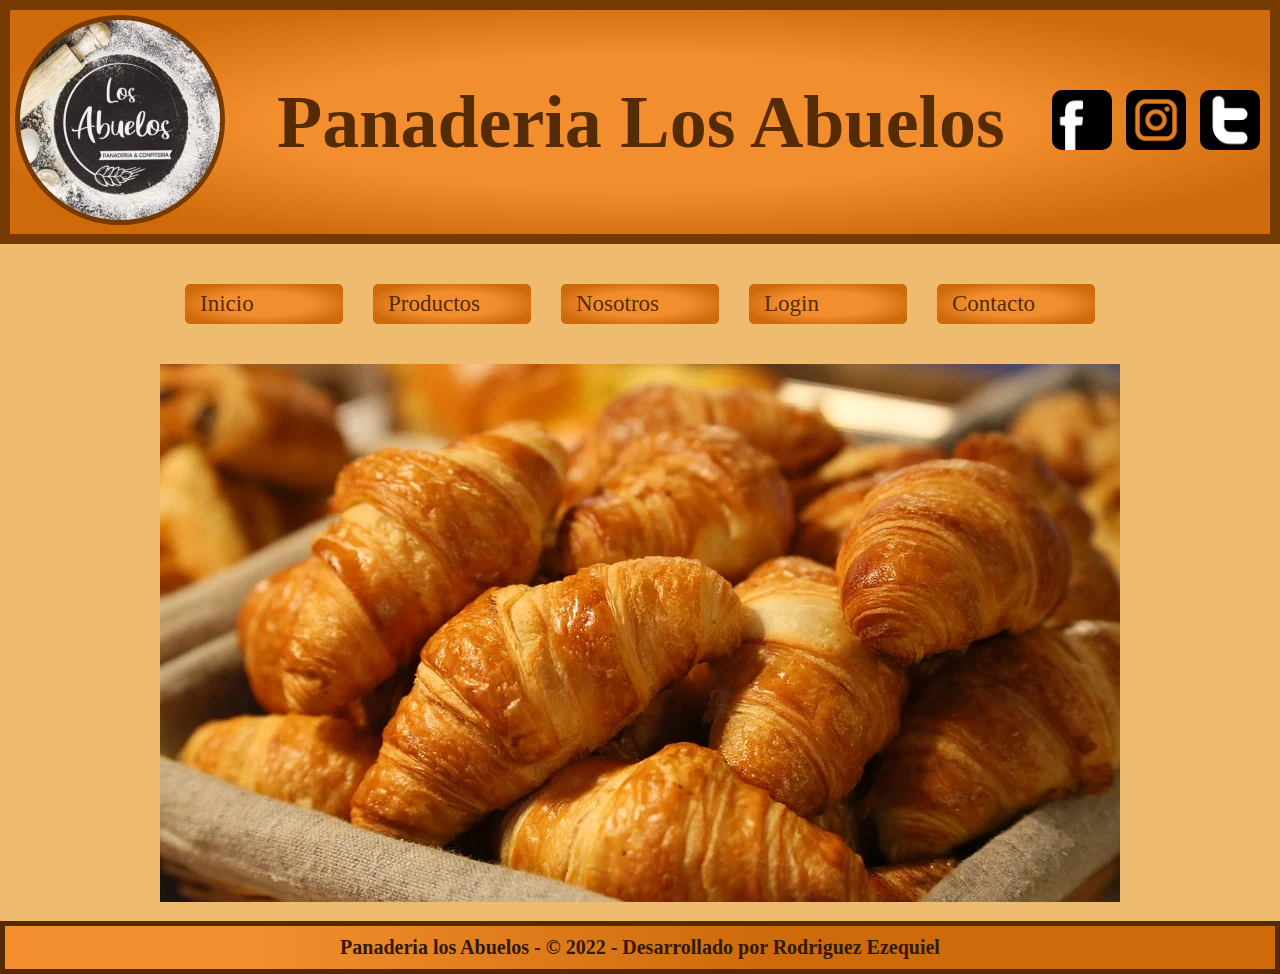
==== index.html @ d8bbf044 "Primer Commit" ====
<!DOCTYPE html>
<html lang="en">
<head>
    <meta charset="UTF-8">
    <meta http-equiv="X-UA-Compatible" content="IE=edge">
    <meta name="viewport" content="width=device-width, initial-scale=1.0">
    <link rel="stylesheet" href="./estilos.css">
    <title>Panaderia Los Abuelos</title>
</head>
<body>
    <header>
        <div class="textoAnimado">
            <img src="./imagenes/Icono.jpg" alt="Icono pantalla principal de Los Abuelos" class="icono">
        </div>
        <div class="titulo textoAnimado"><h1>Panaderia Los Abuelos</h1></div>
        <section class="iconosAnimados">
            <img src="./imagenes/Facebook.png" alt="Icono Facebook" class="redesSociales">
            <img src="./imagenes/Instagram.png" alt="Icono Instagram" class="redesSociales">
            <img src="./imagenes/Twitter.png" alt="Icono Twitter" class="redesSociales">
        </section>
    </header>
    <nav>
            <span><a href="./index.html" class="textomenu">Inicio</a></span>
            <span><a href="./paginas/productos.html" class="textomenu">Productos</a></span>
            <span><a href="./paginas/nosotros.html" class="textomenu">Nosotros</a></span>
            <span><a href="./paginas/login.html" class="textomenu">Login</a></span>
            <span><a href="./paginas/contacto.html" class="textomenu">Contacto</a></span>
    </nav>
    <aside></aside>
    <main >
        <img src="./imagenes/Home.jpg" alt="Imagen del Home" class="imgIndex" >
    </main>
    <footer class="textoMenu">
        Panaderia los Abuelos - &copy; 2022 - Desarrollado por Rodriguez Ezequiel
    </footer>
</body>
</html>
---- estilos.css ----
*{
    margin: 0;
    padding: 0;
}
body{
    background-color:rgb(238, 187, 111);
}
h2{
    color: rgb(117, 58, 2);
}

/******* MOBILE FIRST *******/

/*Smartphone*/

@media (max-width: 501px) {
  
    .datos{
        color: rgb(117, 58, 2);
    border: solid 20px rgb(197, 99, 6);
    border-radius: rgb(238, 187, 111);
    background-color: rgb(243, 142, 47);
    }
    
    /*Grid por areas*/
    #gridIndex{
        display: grid;
        grid-template-areas: /*1Columna y n filas */
        "Cabeza"
        "Menu"
        "Principal"
        "Pie";
        grid-template-columns: 100%;
        grid-template-rows: 1fr 5fr 10fr 30fr 30fr 30fr 30fr 30fr ;
        grid-row-gap: 150px;
    }
    #gridProducto{
        display: grid;
        grid-template-areas:
        /*3 columnas y 4 filas*/
        "Cabeza Cabeza Cabeza"/*Fila 1*/
        "Menu Menu Menu" /*Fila 2*/
        "productos productos productos"/*Fila 3*/
        "productos productos productos"
        "productos productos productos"
        "Pie Pie Pie"/*Fila 4*/
        ;
        grid-template-columns:100%;
        grid-template-rows: 1fr 1fr 1fr  ;
        /*Espacios*/
        grid-column-gap: 5px;
        grid-row-gap: 5px; 
    }
    
    header{
        grid-area: Cabeza;
        display:block;
        justify-content: space-between;
        align-items: center;
        border: 10px solid rgb(117, 58, 2);
        background-image: radial-gradient(rgb(243, 142, 47) 42%, rgb(207, 106, 10) 80%);
    }
    nav{
        margin-top: 10px;
        color:rgb(117, 58, 2);
        display:flex;
        justify-content:center;
        flex-direction:column;
        grid-area: Menu;
        font-size: 20px;
        font-family:Cambria, Cochin, Georgia, Times, 'Times New Roman', serif;
        text-align: center;


    }
    span{
        margin-top: 1px;
        padding: 7px 15px;
        width: 100vw;
        background-image: radial-gradient(rgb(243, 142, 47) 42%, rgb(207, 106, 10) 80%);
        border-radius: 5px;
    }
    span:hover{
        cursor: pointer;
        border:2px solid rgb(117, 58, 2) ;
    }
    article{
        background-image: linear-gradient(270deg, rgb(224, 130, 42) 40%, rgb(245, 160, 80) 80%);
        border-radius: 4px;
        margin: 5px;
        padding: 7px;
        text-align: center;
    }
    #productos{
        grid-area: productos;
        margin-top: 20px;
        margin-right: 200px;
        margin-left: 200px;
        margin-bottom: 20px;
        justify-content: center;
        align-content: center;
        background-color: rgb(230, 183, 97);
        border-radius: 5px;
        display: grid;
        grid-template-columns: repeat(3,15fr);
        grid-template-rows: repeat(3,7fr);
    }
    .articulo{
        width: 100px;
        margin: 10px;
        }
    .textomenu{
        text-decoration: none;
        font-family:Cambria, Cochin, Georgia, Times, 'Times New Roman', serif;
        color: rgb(85, 43, 4);
    }
  .imgIndex{
      width: 100vw;
      margin-top: 10px;
  }
    
    main{
        grid-area: Principal;
        text-align: center;
    }
    footer{
        margin-top: 15px;
        grid-area: Pie;
        padding: 10px;
        font-weight: bold;
        background-image: linear-gradient(270deg, rgb(207, 106, 10) 40%, rgb(243, 142, 47) 80%);
        text-align: center;
        font-size: 20px;
        border:5px solid rgb(85, 41, 1);
        color: rgb(49, 25, 2);
    }
    
    .icono{
        border-radius: 300px;
        width: 200px;
        height: 200px;
        border:  5px solid rgb(117, 58, 2);
        margin: 5px;
    }
    .imgNosotros{
    width: 90vw;
    border-radius: 30px;
    }
    .redesSociales{
        width: 60px;
        height: 60px;
        border-radius: 10px;
        margin-right: 10px;
    }
    .titulo{
        font-size: 37px;
        font-family:Cambria, Cochin, Georgia, Times, 'Times New Roman', serif;
        color: rgb(85, 43, 4);
    }
    .textoSecciones{
        margin-top: 10px;
        font-size: 45px;
        font-family:Cambria, Cochin, Georgia, Times, 'Times New Roman', serif;
        color: rgb(85, 43, 4);
        border: 5px solid rgb(117, 58, 2);
        border-radius: 10px;
        background-image: radial-gradient(rgb(243, 142, 47) 42%, rgb(207, 106, 10) 80%);
    
    }
    .estiloParrafo {
        font-family: "Franklin Gothic Medium", "Arial Narrow", Arial, sans-serif;
        font-size: 20px;
        font-style: italic;
        margin-top: 10px;
        padding: 30px;
        border: solid 2px rgb(0, 0, 0);
        border-radius: 10px;
        line-height: 40px;
        background-image: linear-gradient(270deg, rgb(207, 106, 10) 40%, rgb(243, 142, 47) 80%);
      }
.estiloFormulario {
        margin-top: 10px;
        text-align: center;
        font-family: Arial, Helvetica, sans-serif;
        font-size: 20px;
        font-style: italic;
        padding: 5px;
        border: solid 2px rgb(0, 0, 0);
        line-height: 40px;
        background-image: radial-gradient(rgb(243, 142, 47) 42%, rgb(207, 106, 10) 80%);
        border-radius: 5px;
      }
.botones{
        background-image: radial-gradient(rgb(243, 142, 47) 42%, rgb(207, 106, 10) 80%);
    }
.contactoImage{
        margin-top:10px ;
    }
.estiloContacto {
        padding: 30px;

        font-family: Arial, Helvetica, sans-serif;
        background-image: radial-gradient(rgb(243, 142, 47) 42%, rgb(207, 106, 10) 80%);
        border: solid 2px rgb(117, 58, 2);
        border-radius: 5px;
        color: rgb(56, 28, 2);
      }
      
.textoAnimado{
        animation-name: texto;
        animation-duration: 1s;
    }
    
    @keyframes texto{
        from/*Inicio*/{
            /*Estilos*/
            transform: translateX(1000px);
            opacity:0;
        }
    
        to/*Final*/{
            /*Estilos*/
            transform: translateX(0);
            opacity: 1;
        } 
    }
    .iconosAnimados{
        animation-name: iconos;
        animation-duration: 2s;
    }
    @keyframes iconos{
        from/*Inicio*/{
            /*Estilos*/
            transform: translateX(1000px);
            opacity:0;
        }
    
        to/*Final*/{
            /*Estilos*/
            transform: translateX(0);
            opacity: 1;
        } 
    }
}

/*Table*/

@media (min-width:502px) and (max-width:1023px){
    .datos{
        color: rgb(117, 58, 2);
    border: solid 20px rgb(197, 99, 6);
    border-radius: rgb(238, 187, 111);
    background-color: rgb(243, 142, 47);
    }
    
    /*Grid por areas*/
    #gridIndex{
        display: grid;
        grid-template-areas: /*1Columna y n filas */
        "Cabeza"
        "Menu"
        "Principal"
        "Pie";
        grid-template-columns: 100%;
        grid-template-rows: 1fr 5fr 10fr 30fr 30fr 30fr 30fr 30fr ;
        grid-row-gap: 150px;
    }
    #gridProducto{
        display: grid;
        grid-template-areas:
        /*3 columnas y 4 filas*/
        "Cabeza Cabeza Cabeza"/*Fila 1*/
        "Menu Menu Menu" /*Fila 2*/
        "productos productos productos"/*Fila 3*/
        "productos productos productos"
        "productos productos productos"
        "Pie Pie Pie"/*Fila 4*/
        ;
        grid-template-columns:100%;
        grid-template-rows: 1fr 1fr 1fr  ;
        /*Espacios*/
        grid-column-gap: 5px;
        grid-row-gap: 5px; 
    }
    
    header{
        grid-area: Cabeza;
        display:block;
        justify-content: space-between;
        align-items: center;
        border: 10px solid rgb(117, 58, 2);
        background-image: radial-gradient(rgb(243, 142, 47) 42%, rgb(207, 106, 10) 80%);
    }
    nav{
        margin-top: 10px;
        color:rgb(117, 58, 2);
        display:flex;
        justify-content:center;
        flex-direction:column;
        grid-area: Menu;
        font-size: 20px;
        font-family:Cambria, Cochin, Georgia, Times, 'Times New Roman', serif;
        text-align: center;


    }
    span{
        margin-top: 1px;
        padding: 7px 15px;
        width: 100vw;
        background-image: radial-gradient(rgb(243, 142, 47) 42%, rgb(207, 106, 10) 80%);
        border-radius: 5px;
    }
    span:hover{
        cursor: pointer;
        border:2px solid rgb(117, 58, 2) ;
    }
    article{
        background-image: linear-gradient(270deg, rgb(224, 130, 42) 40%, rgb(245, 160, 80) 80%);
        border-radius: 4px;
        margin: 5px;
        padding: 7px;
        text-align: center;
    }
    #productos{
        grid-area: productos;
        margin-top: 20px;
        margin-right: 200px;
        margin-left: 200px;
        margin-bottom: 20px;
        justify-content: center;
        align-content: center;
        background-color: rgb(230, 183, 97);
        border-radius: 5px;
        display: grid;
        grid-template-columns: repeat(3,15fr);
        grid-template-rows: repeat(3,7fr);
    }
    .articulo{
        width: 100px;
        margin: 10px;
        }
    .textomenu{
        text-decoration: none;
        font-family:Cambria, Cochin, Georgia, Times, 'Times New Roman', serif;
        color: rgb(85, 43, 4);
    }
  .imgIndex{
      width: 100vw;
      margin-top: 10px;
  }
    
    main{
        grid-area: Principal;
        text-align: center;
    }
    footer{
        margin-top: 15px;
        grid-area: Pie;
        padding: 10px;
        font-weight: bold;
        background-image: linear-gradient(270deg, rgb(207, 106, 10) 40%, rgb(243, 142, 47) 80%);
        text-align: center;
        font-size: 20px;
        border:5px solid rgb(85, 41, 1);
        color: rgb(49, 25, 2);
    }
    
    .icono{
        border-radius: 300px;
        width: 200px;
        height: 200px;
        border:  5px solid rgb(117, 58, 2);
        margin: 5px;
    }
    .imgNosotros{
    width: 90vw;
    border-radius: 30px;
    }
    .redesSociales{
        width: 60px;
        height: 60px;
        border-radius: 10px;
        margin-right: 10px;
    }
    .titulo{
        font-size: 37px;
        font-family:Cambria, Cochin, Georgia, Times, 'Times New Roman', serif;
        color: rgb(85, 43, 4);
    }
    .textoSecciones{
        margin-top: 10px;
        font-size: 45px;
        font-family:Cambria, Cochin, Georgia, Times, 'Times New Roman', serif;
        color: rgb(85, 43, 4);
        border: 5px solid rgb(117, 58, 2);
        border-radius: 10px;
        background-image: radial-gradient(rgb(243, 142, 47) 42%, rgb(207, 106, 10) 80%);
    
    }
    .estiloParrafo {
        font-family: "Franklin Gothic Medium", "Arial Narrow", Arial, sans-serif;
        font-size: 20px;
        font-style: italic;
        margin-top: 10px;
        padding: 30px;
        border: solid 2px rgb(0, 0, 0);
        border-radius: 10px;
        line-height: 40px;
        background-image: linear-gradient(270deg, rgb(207, 106, 10) 40%, rgb(243, 142, 47) 80%);
      }
.estiloFormulario {
        margin-top: 10px;
        text-align: center;
        font-family: Arial, Helvetica, sans-serif;
        font-size: 20px;
        font-style: italic;
        padding: 5px;
        border: solid 2px rgb(0, 0, 0);
        line-height: 40px;
        background-image: radial-gradient(rgb(243, 142, 47) 42%, rgb(207, 106, 10) 80%);
        border-radius: 5px;
      }
.botones{
        background-image: radial-gradient(rgb(243, 142, 47) 42%, rgb(207, 106, 10) 80%);
    }
.contactoImage{
        margin-top:10px ;
    }
.estiloContacto {
        padding: 30px;

        font-family: Arial, Helvetica, sans-serif;
        background-image: radial-gradient(rgb(243, 142, 47) 42%, rgb(207, 106, 10) 80%);
        border: solid 2px rgb(117, 58, 2);
        border-radius: 5px;
        color: rgb(56, 28, 2);
      }
      
.textoAnimado{
        animation-name: texto;
        animation-duration: 1s;
    }
    
    @keyframes texto{
        from/*Inicio*/{
            /*Estilos*/
            transform: translateX(1000px);
            opacity:0;
        }
    
        to/*Final*/{
            /*Estilos*/
            transform: translateX(0);
            opacity: 1;
        } 
    }
    .iconosAnimados{
        animation-name: iconos;
        animation-duration: 2s;
    }
    @keyframes iconos{
        from/*Inicio*/{
            /*Estilos*/
            transform: translateX(1000px);
            opacity:0;
        }
    
        to/*Final*/{
            /*Estilos*/
            transform: translateX(0);
            opacity: 1;
        } 
    }
}

 

/*Desktop*/

@media (min-width:1024px) {
    
.datos{
    color: rgb(117, 58, 2);
border: solid 20px rgb(197, 99, 6);
border-radius: rgb(238, 187, 111);
background-color: rgb(243, 142, 47);
}

/*Grid por areas*/
#gridIndex{
    display: grid;
    grid-template-areas:
    "Cabeza"
    "Menu"
    "Principal"
    "Pie";
    grid-template-columns: 100%;
    grid-template-rows: 1fr 5fr 10fr 30fr;
    grid-row-gap: 150px;
}
#gridProducto{
    display: grid;
    grid-template-areas:
    /*3 columnas y 4 filas*/
    "Cabeza Cabeza Cabeza"/*Fila 1*/
    "Menu Menu Menu" /*Fila 2*/
    "productos productos productos"/*Fila 3*/
    "productos productos productos"
    "productos productos productos"
    "Pie Pie Pie"/*Fila 4*/
    ;
    grid-template-columns: 20% auto 15%;
    grid-template-rows: 1fr 3fr 3fr 1fr;
    /*Espacios*/
    grid-column-gap: 5px;
    grid-row-gap: 5px; 
}

header{
    grid-area: Cabeza;
    display: flex;
    justify-content: space-between;
    align-items: center;
    border: 10px solid rgb(117, 58, 2);
    background-image: radial-gradient(rgb(243, 142, 47) 42%, rgb(207, 106, 10) 80%);
}
nav{
    margin: 15px;
    color:rgb(117, 58, 2);
    display: flex;
    justify-content:center;
    grid-area: Menu;
    padding: 10px;
    font-size: 23px;
    font-family:Cambria, Cochin, Georgia, Times, 'Times New Roman', serif;
}
span{
    margin: 15px;
    padding: 7px 15px;
    width: 10vw;
    background-image: radial-gradient(rgb(243, 142, 47) 42%, rgb(207, 106, 10) 80%);
    border-radius: 5px;
}
article{
    background-image: linear-gradient(270deg, rgb(224, 130, 42) 40%, rgb(245, 160, 80) 80%);
    border-radius: 4px;
    margin: 5px;
    padding: 7px;
    text-align: center;
}
#productos{
    grid-area: productos;
    /*display: flex;*/
    margin-top: 20px;
    margin-right: 200px;
    margin-left: 200px;
    margin-bottom: 20px;
    justify-content: center;
    align-content: center;
    background-color: rgb(230, 183, 97);
    border: solid 1px black;
    border-radius: 5px;
    display: grid;
    grid-template-columns: repeat(3,15fr);
    grid-template-rows: repeat(3,7fr);
}
.articulo{
    width: 100px;
    margin: 10px;
    }
.textomenu{
    text-decoration: none;
    font-family:Cambria, Cochin, Georgia, Times, 'Times New Roman', serif;
    color: rgb(85, 43, 4);
}
span:hover{
    cursor: pointer;
    border:2px solid rgb(117, 58, 2) ;
}

main{
    grid-area: Principal;
    text-align: center;
}
footer{
    margin-top: 15px;
    grid-area: Pie;
    padding: 10px;
    font-weight: bold;
    background-image: linear-gradient(270deg, rgb(207, 106, 10) 40%, rgb(243, 142, 47) 80%);
    text-align: center;
    font-size: 20px;
    border:5px solid rgb(85, 41, 1);
    color: rgb(49, 25, 2);
}

.icono{
    border-radius: 300px;
    width: 200px;
    height: 200px;
    border:  5px solid rgb(117, 58, 2);
    margin: 5px;
}
.imgNosotros{
width: 1000px;
border-radius: 100px;
}
.redesSociales{
    width: 60px;
    height: 60px;
    border-radius: 10px;
    margin-right: 10px;
}
.titulo{
    font-size: 37px;
    font-family:Cambria, Cochin, Georgia, Times, 'Times New Roman', serif;
    color: rgb(85, 43, 4);
}
.textoSecciones{
    font-size: 45px;
    font-family:Cambria, Cochin, Georgia, Times, 'Times New Roman', serif;
    color: rgb(85, 43, 4);
    border: 5px solid rgb(117, 58, 2);
    border-radius: 10px;
    background-image: radial-gradient(rgb(243, 142, 47) 42%, rgb(207, 106, 10) 80%);

}
.estiloParrafo {
    font-family: "Franklin Gothic Medium", "Arial Narrow", Arial, sans-serif;
    font-size: 20px;
    font-style: italic;
    margin: 30px;
    padding: 30px;
    border: solid 2px rgb(0, 0, 0);
    border-radius: 10px;
    line-height: 40px;
    background-image: linear-gradient(270deg, rgb(207, 106, 10) 40%, rgb(243, 142, 47) 80%);
  }
.estiloFormulario {
    text-align: center;
    font-family: Arial, Helvetica, sans-serif;
    font-size: 20px;
    font-style: italic;
    margin-top: 1%;
    margin-left: 30%;
    margin-right: 30%;
    padding: 5px;
    border: solid 2px rgb(0, 0, 0);
    line-height: 40px;
    background-image: radial-gradient(rgb(243, 142, 47) 42%, rgb(207, 106, 10) 80%);
    border-radius: 5px;
  }
  .botones{
    background-image: radial-gradient(rgb(243, 142, 47) 42%, rgb(207, 106, 10) 80%);
}
.contactoImage{
    margin-top:10px ;
}
.estiloContacto {
    padding: 30px;
    margin-left: 30vw;
    margin-right: 30vw;
    font-family: Arial, Helvetica, sans-serif;
    background-image: radial-gradient(rgb(243, 142, 47) 42%, rgb(207, 106, 10) 80%);
    border: solid 2px rgb(117, 58, 2);
    border-radius: 5px;
    color: rgb(56, 28, 2);
  }
  
.textoAnimado{
    animation-name: texto;
    animation-duration: 1s;
}

@keyframes texto{
    from/*Inicio*/{
        /*Estilos*/
        transform: translateX(1000px);
        opacity:0;
    }

    to/*Final*/{
        /*Estilos*/
        transform: translateX(0);
        opacity: 1;
    } 
}
.iconosAnimados{
    animation-name: iconos;
    animation-duration: 2s;
}
@keyframes iconos{
    from/*Inicio*/{
        /*Estilos*/
        transform: translateX(1000px);
        opacity:0;
    }

    to/*Final*/{
        /*Estilos*/
        transform: translateX(0);
        opacity: 1;
    } 
}
}
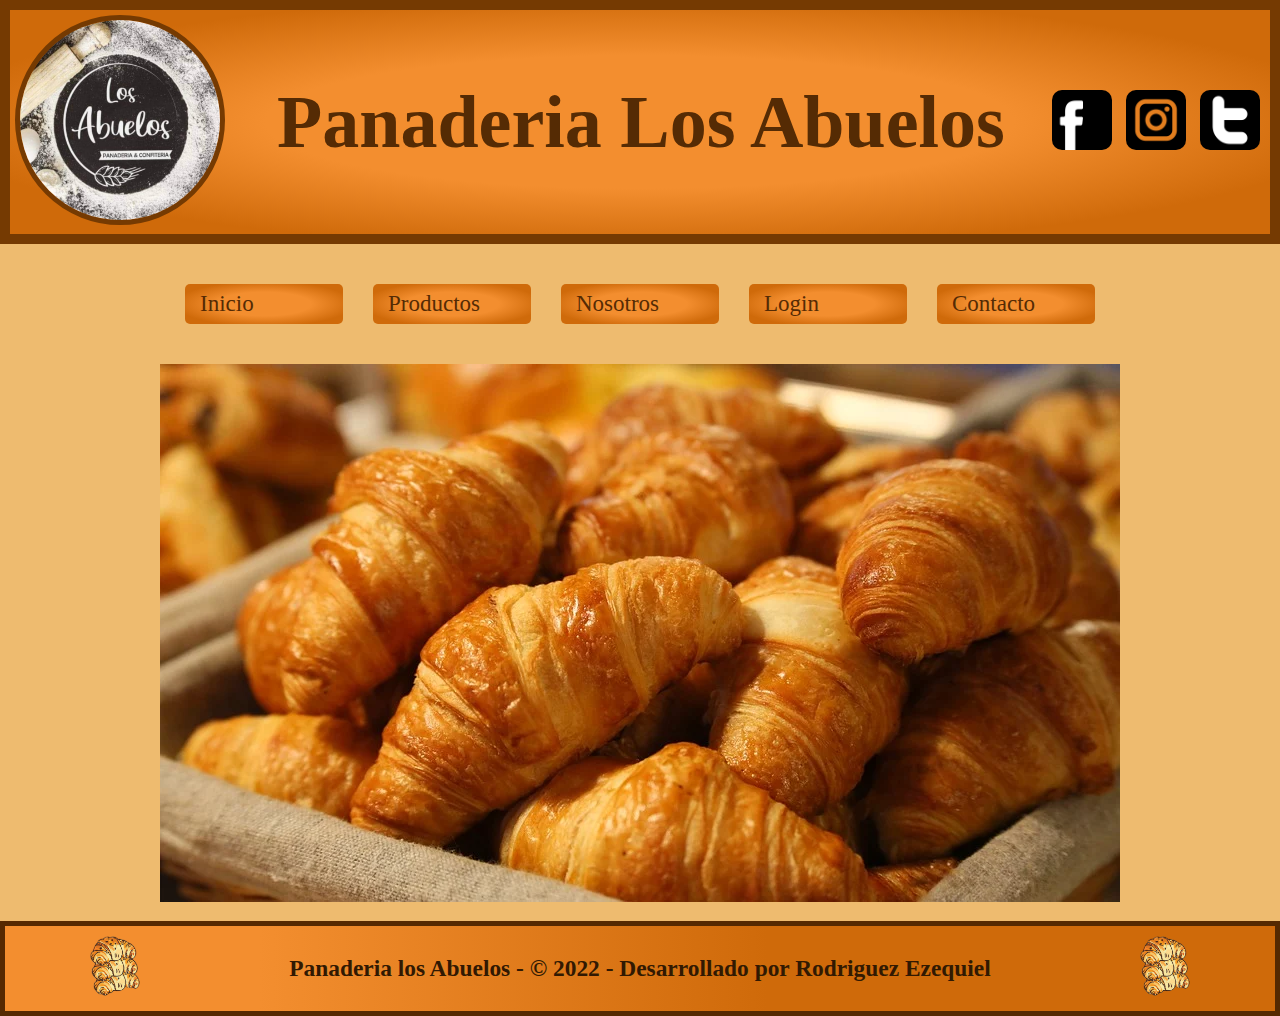
==== commit 8f56b3f5: "Segundo commit Animacion Footer" ====
--- a/index.html
+++ b/index.html
@@ -28,10 +28,15 @@
     </nav>
     <aside></aside>
     <main >
+
         <img src="./imagenes/Home.jpg" alt="Imagen del Home" class="imgIndex" >
     </main>
     <footer class="textoMenu">
-        Panaderia los Abuelos - &copy; 2022 - Desarrollado por Rodriguez Ezequiel
+        <div><img src="./imagenes/medialunas.png" alt="Icono de medialuna" class="iconoMedialunas iconosAnimados"></div>
+        
+           <h3> Panaderia los Abuelos - &copy; 2022 - Desarrollado por Rodriguez Ezequiel</h3>
+        
+        <div><img src="./imagenes/medialunas.png" alt="Icono de medialuna" class="iconoMedialunas iconosAnimadosFooter"></div>
     </footer>
 </body>
 </html>--- a/estilos.css
+++ b/estilos.css
@@ -124,6 +124,9 @@
         text-align: center;
     }
     footer{
+        display: flex;
+        justify-content:space-around;
+        align-items: center;
         margin-top: 15px;
         grid-area: Pie;
         padding: 10px;
@@ -133,6 +136,9 @@
         font-size: 20px;
         border:5px solid rgb(85, 41, 1);
         color: rgb(49, 25, 2);
+    }
+    .iconoMedialunas{
+        height: 60px;
     }
     
     .icono{
@@ -232,6 +238,23 @@
         from/*Inicio*/{
             /*Estilos*/
             transform: translateX(1000px);
+            opacity:0;
+        }
+    
+        to/*Final*/{
+            /*Estilos*/
+            transform: translateX(0);
+            opacity: 1;
+        } 
+    }
+    .iconosAnimadosFooter{
+        animation-name: icono;
+        animation-duration: 2s;
+    }
+    @keyframes icono{
+        from/*Inicio*/{
+            /*Estilos*/
+            transform: translateX(-1000px);
             opacity:0;
         }
     
@@ -355,6 +378,9 @@
         text-align: center;
     }
     footer{
+        display: flex;
+        justify-content:space-around;
+        align-items: center;
         margin-top: 15px;
         grid-area: Pie;
         padding: 10px;
@@ -364,6 +390,9 @@
         font-size: 20px;
         border:5px solid rgb(85, 41, 1);
         color: rgb(49, 25, 2);
+    }
+    .iconoMedialunas{
+        height: 60px;
     }
     
     .icono{
@@ -463,6 +492,23 @@
         from/*Inicio*/{
             /*Estilos*/
             transform: translateX(1000px);
+            opacity:0;
+        }
+    
+        to/*Final*/{
+            /*Estilos*/
+            transform: translateX(0);
+            opacity: 1;
+        } 
+    }
+    .iconosAnimadosFooter{
+        animation-name: icono;
+        animation-duration: 2s;
+    }
+    @keyframes icono{
+        from/*Inicio*/{
+            /*Estilos*/
+            transform: translateX(-1000px);
             opacity:0;
         }
     
@@ -571,6 +617,7 @@
     }
 .textomenu{
     text-decoration: none;
+    display: flex;
     font-family:Cambria, Cochin, Georgia, Times, 'Times New Roman', serif;
     color: rgb(85, 43, 4);
 }
@@ -584,6 +631,9 @@
     text-align: center;
 }
 footer{
+    display: flex;
+    justify-content:space-around;
+    align-items: center;
     margin-top: 15px;
     grid-area: Pie;
     padding: 10px;
@@ -594,7 +644,9 @@
     border:5px solid rgb(85, 41, 1);
     color: rgb(49, 25, 2);
 }
-
+.iconoMedialunas{
+    height: 60px;
+}
 .icono{
     border-radius: 300px;
     width: 200px;
@@ -703,4 +755,21 @@
         opacity: 1;
     } 
 }
-}
+.iconosAnimadosFooter{
+    animation-name: icono;
+    animation-duration: 2s;
+}
+@keyframes icono{
+    from/*Inicio*/{
+        /*Estilos*/
+        transform: translateX(-1000px);
+        opacity:0;
+    }
+
+    to/*Final*/{
+        /*Estilos*/
+        transform: translateX(0);
+        opacity: 1;
+    } 
+}
+}
